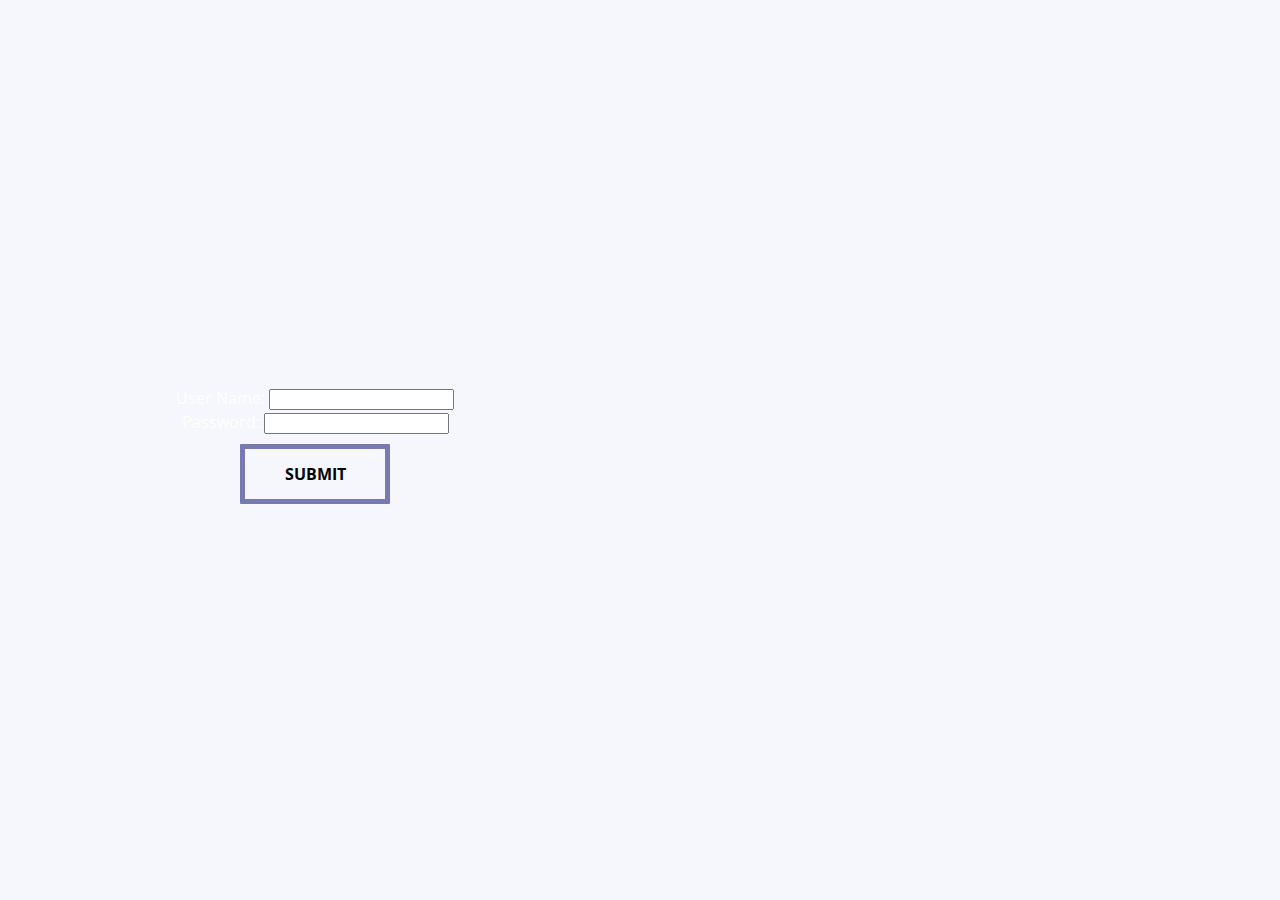
==== index.html @ 00e991fc "Login Page" ====
<!doctype html>
<html>
<head>
<meta charset="utf-8">
<title>index</title>
	
	<link rel = "stylesheet" href="style.css">
</head>

<body>
	
	<header class="video-h container">
	
	<!--	Video reference : https://www.videvo.net/video/hyperlapse-along-suspension-bridge/463062/-->
		
	<div id="Video-Container">
		<video autoplay muted loop id = "backVideo"  width = "auto" height = "100%">
		<source src="suspension-bridge.mp4" type="video/mp4">
		</video>
	</div>
	
	<div id = "video-overlay"> </div>
	
	<div id = "Logform-content"> 
		<form action="selection.html"> 
			
			<label for= "username">User Name: </label>
			<input type = "text" id="username" name ="username" required> <br>

			<label for ="password"> Password: </label>
			<input type = "password" id="password" name = "password" required> <br>

			 <input type="button" id="logInB" onclick="submitform()" value="Submit" a href="selection.html" />
		
      	</form>
	
	
	
	
	
	<script> 
		
			function submitform(){
				
				var usname= document.getElementById("username");
				var usrTxt=usname.value;
				
				
				
				var pass= document.getElementById("password").value;
				//var passTxt=pass.outerHTML;
				
				var logIn = {
					"username" : usrTxt, 
					"password" : pass
				}
				
				var data = JSON.stringify(logIn);
				/*fetch ('http://206.189.225.44:3300/authenticate',{
					mode : 'cors', 
					
					method : 'post',
					body : data , 
					header : 'Access-Control-Allow-Origin: *'
				}). then(function (response){
					return response.text();
				}).then (function(text){
					console.log(text);
				}).catch ( function (error){
					console.error(error);
				})*/
				
				var testData ={
					"username" : "vader@deathstar.com",
					"password" : "p@ssw0rdP@ssw0rd"
				}
				var testRet ={
					"status": "ok", 
					"msg": "authenticated successfully", "code": "0", 
					"data": null
				}
				
				var testRetJ = JSON.stringify(testRet);
				
				
				/*let response = await fetch ('http://206.189.225.44:3300/authenticate', {
					
					method: 'post',
					headers: {'Content-Type' : 'application/json'},
					body: data
				});
				
				let result= await.response.toJson();
				*/
				console.log(data);
				
				var jtoobj = JSON.parse(testRetJ);
								
				//alert(result.message);
				var chkStatus = jtoobj.status;
				console.log(jtoobj.status);
				
				if (chkStatus = "ok"){
					console.log("valid");
					window.location.replace( 'selection.html')
					

				}else{
					alert("invalid username and or password, please try again");

				}

			
			}
		
		/*let response = await fetch ('http://206.189.225.44:3300/authenticate', {
					
					method: 'post',
					headers: {'Content-Type' : 'application/json'},
					body: data
				});
				
				let result= await.response.toJson();*/
				
		
		</script>
		</div>


	</header> 
</body>
</html>
---- style.css ----
@charset "utf-8";
/* CSS Document */
@import url('https://fonts.googleapis.com/css2?family=Open+Sans:wght@400&display=swap');
*{
	box-sizing: border-box;
	
}
body {
	margin: 0;
	font-family: 'Open Sans', sans-serif;
	font-size: 1rem;
	line-height: 1.5;
	color: #7E8EC2;
	overflow-x: hidden;
}
.video-h {
	height: 100vh;
	display: flex;
	margin-left: auto;
	margin-right: auto;
	align-items: center;
	color: white;
}

.container{
	max-width: 960px;
	padding-left: 1rem;
	padding-right: 1rem;
	margin: auto;
	text-align: center;
}

#Video-Container{
	position: absolute;
	top: 0;
	left: 0;
	width: 100%;
	height: 100%;
	overflow: hidden;
	z-index: -1;
}
#background_Video backVideo{
	min-width: 100%;
	min-height: 100%;
	width: auto;
	height: auto;
	position: absolute;
  top: 50%;
  left: 50%;
  transform: translate(-50%,-50%);
}

#video-overlay {
	height: 100%;
	width: 100%;
	top: 0;
	left: 0;
	position: absolute;
	overflow: hidden;
	background: #D3D6F4;
	z-index: 1;
	opacity: 0.2; 
	
	/*
	Change opacity
	*/
}
#Logform-content {
	z-index: 2;
}
#logInB{
	width: 150px;
	height: 60px;
	border: 5px solid #7979B1;
	background-color: #B5B4CD;
	padding: 10px 20px;
	font-weight: 700;
	text-transform: uppercase;
	font-family: 'Open Sans', sans-serif;
	cursor: pointer;
	margin: 10px;
	font-size: 16px;
	transition: 0.8s;
	background: url("../../Desktop/testgrad.png");
    border-radius: 1px;
	text-align: center;
}

#logInB:hover {
  opacity: 0.6;

}
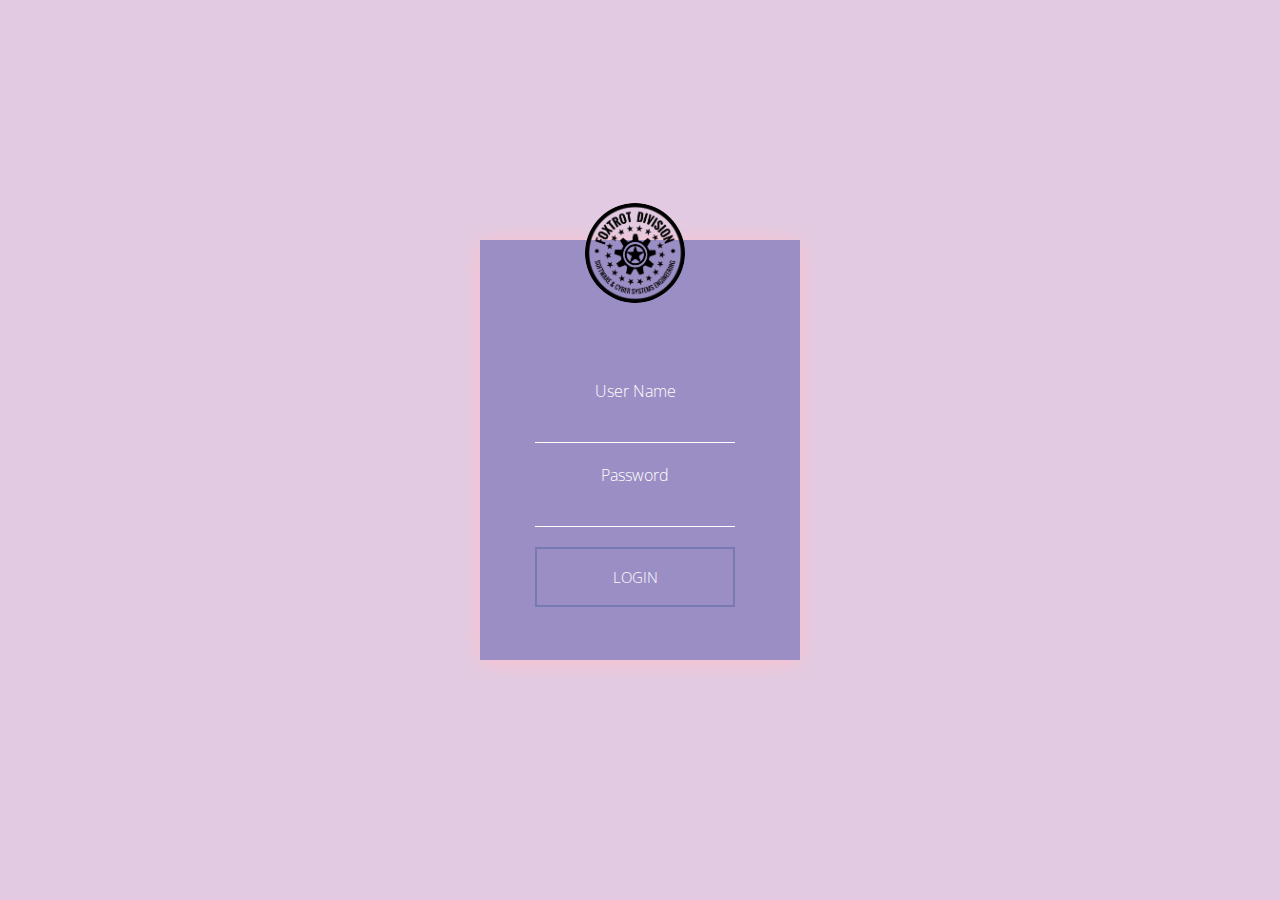
==== commit 76c88eba: "Demo without connection to server" ====
--- a/index.html
+++ b/index.html
@@ -5,44 +5,62 @@
 <title>index</title>
 	
 	<link rel = "stylesheet" href="style.css">
+		<meta name="viewport" content="width=device-width, initial-scale=1.0">
+
 </head>
 
 <body>
 	
 	<header class="video-h container">
 	
-	<!--	Video reference : https://www.videvo.net/video/hyperlapse-along-suspension-bridge/463062/-->
+	<!--	Video reference :  Free Stock video by <a href="http://www.videezy.com">Videezy</a>  </a> -->
 		
 	<div id="Video-Container">
-		<video autoplay muted loop id = "backVideo"  width = "auto" height = "100%">
-		<source src="suspension-bridge.mp4" type="video/mp4">
+		<video autoplay muted loop id = "background_Video"  >
+		<source src="Videos/abstract_slowmotion1.mov" type="video/mp4">
 		</video>
 	</div>
 	
 	<div id = "video-overlay"> </div>
-	
-	<div id = "Logform-content"> 
-		<form action="selection.html"> 
+
+		<div id= "login-box"> 
+		
+		
+		<form action="selection.html" id = "Form-logIn"> 
+			<img src="Pictures/Foxtrot-logo.png" class = "logo"> <br>
 			
-			<label for= "username">User Name: </label>
+			<label for= "username">User Name </label> <br>
 			<input type = "text" id="username" name ="username" required> <br>
 
-			<label for ="password"> Password: </label>
+			<label for ="password"> Password </label> <br>
 			<input type = "password" id="password" name = "password" required> <br>
 
-			 <input type="button" id="logInB" onclick="submitform()" value="Submit" a href="selection.html" />
+			 <input type="submit" id="logInB" value="LogIn"   />
 		
       	</form>
-	
-	
+	</div>
+
 	
 	
 	
 	<script> 
 		
-			function submitform(){
-				
-				var usname= document.getElementById("username");
+		function postReq(logIn){
+			fetch('http://206.189.225.44:3300/authenticate', {
+			  method: 'post',
+			  body: logIn
+			})
+			.then(response => response.json())
+			.then(result => {
+			  console.log('Success:', result);
+			})
+			.catch(error => {
+			  console.error('Error:', error);
+			});
+		}
+			const getForm=document.getElementById('Form-logIn');
+				getForm.addEventListener('submit', function(e){
+					var usname= document.getElementById("username");
 				var usrTxt=usname.value;
 				
 				
@@ -51,80 +69,22 @@
 				//var passTxt=pass.outerHTML;
 				
 				var logIn = {
-					"username" : usrTxt, 
+					"email" : usrTxt, 
 					"password" : pass
 				}
+				console.log(logIn);
 				
-				var data = JSON.stringify(logIn);
-				/*fetch ('http://206.189.225.44:3300/authenticate',{
-					mode : 'cors', 
-					
-					method : 'post',
-					body : data , 
-					header : 'Access-Control-Allow-Origin: *'
-				}). then(function (response){
-					return response.text();
-				}).then (function(text){
-					console.log(text);
-				}).catch ( function (error){
-					console.error(error);
-				})*/
-				
-				var testData ={
-					"username" : "vader@deathstar.com",
-					"password" : "p@ssw0rdP@ssw0rd"
-				}
-				var testRet ={
-					"status": "ok", 
-					"msg": "authenticated successfully", "code": "0", 
-					"data": null
-				}
-				
-				var testRetJ = JSON.stringify(testRet);
-				
-				
-				/*let response = await fetch ('http://206.189.225.44:3300/authenticate', {
-					
-					method: 'post',
-					headers: {'Content-Type' : 'application/json'},
-					body: data
-				});
-				
-				let result= await.response.toJson();
-				*/
-				console.log(data);
-				
-				var jtoobj = JSON.parse(testRetJ);
-								
-				//alert(result.message);
-				var chkStatus = jtoobj.status;
-				console.log(jtoobj.status);
-				
-				if (chkStatus = "ok"){
-					console.log("valid");
-					window.location.replace( 'selection.html')
-					
-
-				}else{
-					alert("invalid username and or password, please try again");
-
-				}
-
+				postReq(logIn);	
+		
+			window.location.replace('selection.html');
 			
-			}
-		
-		/*let response = await fetch ('http://206.189.225.44:3300/authenticate', {
-					
-					method: 'post',
-					headers: {'Content-Type' : 'application/json'},
-					body: data
-				});
-				
-				let result= await.response.toJson();*/
+			});
+							
+			
 				
 		
 		</script>
-		</div>
+		
 
 
 	</header> 
--- a/style.css
+++ b/style.css
@@ -12,7 +12,21 @@
 	line-height: 1.5;
 	color: #7E8EC2;
 	overflow-x: hidden;
+	font-weight: 200;
 }
+/*@media (min-aspect-ratio: 16/9){
+	#background_Video{
+		width: 100%;
+		height: auto;
+	}
+}
+@media (min-aspect-ratio: 16/9){
+	#background_Video{
+		width: auto;
+		height: 100%;
+	}
+}*/
+
 .video-h {
 	height: 100vh;
 	display: flex;
@@ -35,58 +49,123 @@
 	top: 0;
 	left: 0;
 	width: 100%;
-	height: 100%;
+	height: 100vh;
 	overflow: hidden;
-	z-index: -1;
+	z-index: -2;
 }
 #background_Video backVideo{
 	min-width: 100%;
 	min-height: 100%;
-	width: auto;
+	width:auto;
 	height: auto;
 	position: absolute;
-  top: 50%;
-  left: 50%;
-  transform: translate(-50%,-50%);
+    top: 50%;
+    left: 50%;
+    transform: translate(-50%,-50%);
 }
-
 #video-overlay {
-	height: 100%;
-	width: 100%;
+	height: 100vh;
+	width: 100vw;
 	top: 0;
 	left: 0;
 	position: absolute;
 	overflow: hidden;
-	background: #D3D6F4;
-	z-index: 1;
-	opacity: 0.2; 
+	background:#CEA8CF;
+	z-index: -1;
+	opacity: 0.6; 
 	
 	/*
 	Change opacity
 	*/
 }
-#Logform-content {
-	z-index: 2;
-}
+
 #logInB{
-	width: 150px;
+	width: 160px;
 	height: 60px;
-	border: 5px solid #7979B1;
+	border: 2px solid #7979B1;
 	background-color: #B5B4CD;
 	padding: 10px 20px;
 	font-weight: 700;
 	text-transform: uppercase;
 	font-family: 'Open Sans', sans-serif;
 	cursor: pointer;
-	margin: 10px;
 	font-size: 16px;
 	transition: 0.8s;
 	background: url("../../Desktop/testgrad.png");
-    border-radius: 1px;
+	background-size:auto;
+    border-radius: 0.5px;
 	text-align: center;
+	color: #fff;
+	
 }
 
 #logInB:hover {
-  opacity: 0.6;
+  opacity: 0.8;
+}
+#login-box{
+	width: 70%;
+	
+	max-width: 320px;
+	position: absolute;
+	top: 50%;
+	left: 50%;
+	transform: translate(-50%, -50%);
+	padding: 55px;
+	box-sizing: border-box;
+	box-shadow: 0 2px 20px pink;
+	background: rgba(51, 51, 153,.4);
+	height: 420px;
+	align-items :center;
+	text-align: center;
+	z-index: 1;
+	display: flex
+	
+	
+	/*bottom: 50%;
+	top: 50%;
+	position: absolute;
+	box-sizing: border-box;
+	width: 320px;
+	transform: translate(60%, -40%);
+	padding: 0 80px ;
+	display: flex;*/
+}
+
+.logo {
+	width: 100px;
+	height: 100px;
+	border-radius: 50%;
+	position:relative;
+	top: -70px;
+
+
+	}
+form {
+	
+	width: 200px;
+	
+}
+#login-box input{
+	width: 100%;
+	margin-bottom: 20px;
+}
+#login-box input[type = "text"], input[type = "password"]{
+	border: none;
+	border-bottom: 1px solid #fff;
+	background-color: transparent;
+	outline: none;
+	height: 40px;
+	font-family: 'Open Sans', sans-serif;
+	font-size: 18px;
+	color:#F3C3F2;
+}
+#login-box input[type="submit"]{
+	color:#FFFFFF;	
+	font-family: 'Open Sans', sans-serif;
+	font-size: 15px;
+	font-weight: 200;
+
 
 }
+
+
